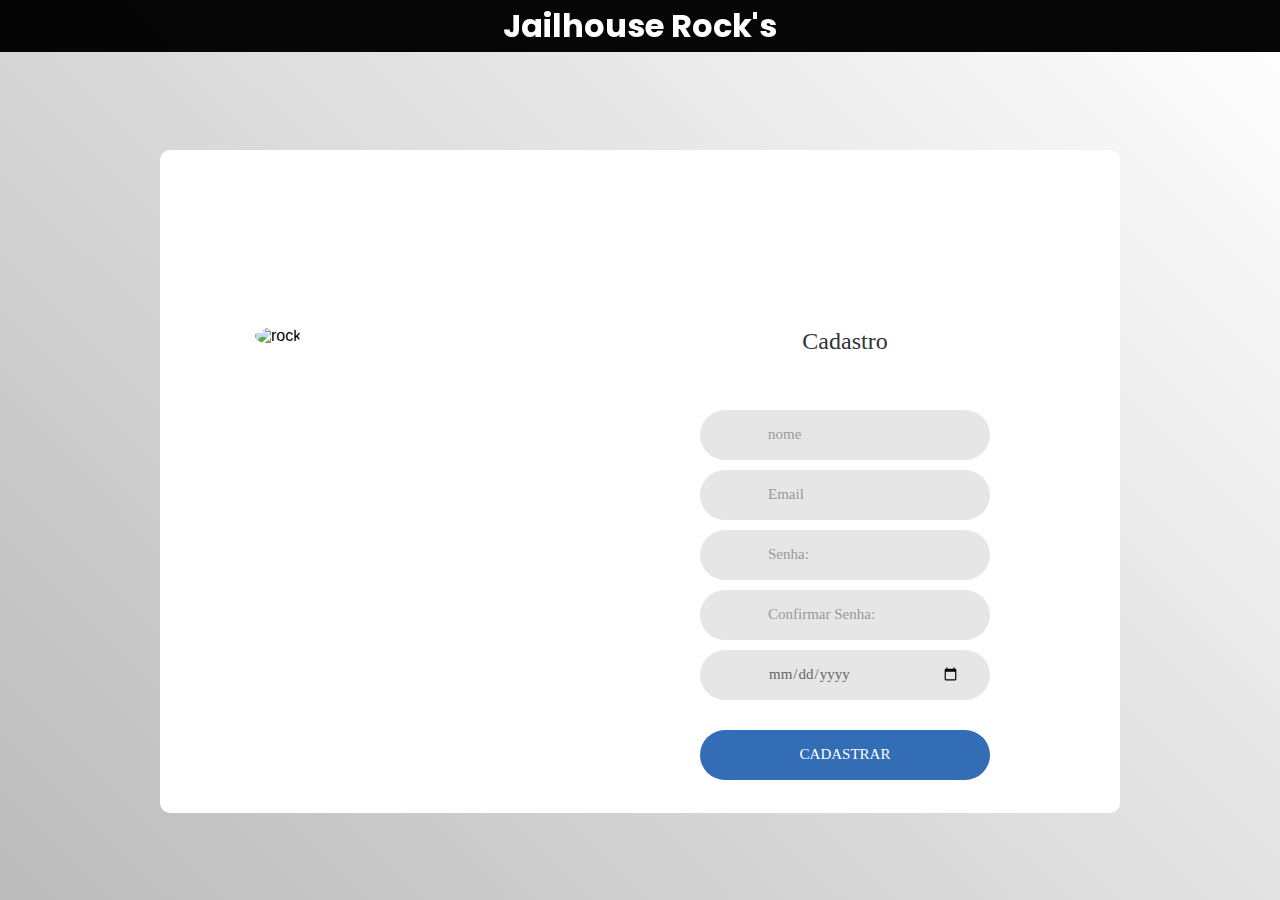
==== view/cadastro.html @ fc9ed280 "Versão base da plataforma" ====
<!DOCTYPE html>
<html>
<head>
	<title>Jailhouse Rock's - Cadastro</title>
	<meta charset="UTF-8">
	<meta name="viewport" content="width=device-width, initial-scale=1">
<!--===============================================================================================-->	
	<link rel="icon" type="image/png" href="../assets/img/icons/guitar.ico"/>
<!--===============================================================================================-->
	<link rel="stylesheet" type="text/css" href="../assets/vendor/bootstrap/css/bootstrap.min.css">
<!--===============================================================================================-->
	<link rel="stylesheet" type="text/css" href="../assets/fonts/font-awesome-4.7.0/css/font-awesome.min.css">
<!--===============================================================================================-->
	<link rel="stylesheet" type="text/css" href="../assets/vendor/animate/animate.css">
<!--===============================================================================================-->	
	<link rel="stylesheet" type="text/css" href="../assets/vendor/css-hamburgers/hamburgers.min.css">
<!--===============================================================================================-->
	<link rel="stylesheet" type="text/css" href="../assets/vendor/select2/select2.min.css">
<!--===============================================================================================-->
	<link rel="stylesheet" type="text/css" href="../assets/css/util.css">
	<link rel="stylesheet" type="text/css" href="../assets/css/login.css">
<!--===============================================================================================-->

</head>
<body>
		<header class="header" class="alt">
				<div class="voltar">
			
						<a href="index.html"><i class="fa fa-arrow-left icon"></i></a>
		
				</div>
				<h1 class="titulo-login">Jailhouse Rock's</h1>
			</header>
	<header id="header" class="alt">
		<a  href="#menu"></a></div>
	</header>
	<div class="limiter">
		<div class="container-login100">
			<div class="wrap-login100">
				<div class="login100-pic js-tilt" data-tilt>
					<img  class="img-diabinho"src="../assets/img/login/diabinho.png" alt="rock">
				</div>

				<form class="login100-form validate-form">
					<span class="login100-form-title">
						Cadastro
					</span>

					<div class="wrap-input100 validate-input" data-validate = "Digite um nome:">
						<input class="input100" type="text" name="name" placeholder="nome">
						<span class="focus-input100"></span>
						<span class="symbol-input100">
                                <i class="fa fa-user" aria-hidden="true"></i>
						</span>
                    </div>

                    <div class="wrap-input100 validate-input" data-validate = "Digite um email: ex@abc.xyz">
                            <input class="input100" type="text" name="email" placeholder="Email">
                            <span class="focus-input100"></span>
                            <span class="symbol-input100">
                                <i class="fa fa-envelope" aria-hidden="true"></i>
                            </span>
                        </div>

					<div class="wrap-input100 validate-input" data-validate = "Digite uma senha:">
						<input class="input100" type="password" name="pass" placeholder="Senha:">
						<span class="focus-input100"></span>
						<span class="symbol-input100">
							<i class="fa fa-lock" aria-hidden="true"></i>
						</span>
                    </div>

                    <div class="wrap-input100 validate-input" data-validate = "Confirme Senha:">
                            <input class="input100" type="password" name="confpass" placeholder="Confirmar Senha:">
                            <span class="focus-input100"></span>
                            <span class="symbol-input100">
                                <i class="fa fa-lock" aria-hidden="true"></i>
                            </span>
                        </div>
                        <div class="wrap-input100 validate-input" data-validate = "Digite uma data:">
                                <input class="input100" type="date"required pattern="[0-9]{4}-[0-9]{2}-[0-9]{2}" name="data" placeholder="Data de Nascimento:">
                                <span class="focus-input100"></span>
                                <span class="symbol-input100">
                                    <i class="fa fa-birthday-cake" aria-hidden="true"></i>
                                </span>
                            </div>
                    
					
					<div class="container-login100-form-btn">
						<button class="login100-form-btn">
							Cadastrar
						</button>
					</div>

	
				</form>
			</div>
		</div>
	</div>
	
	

	
<!--===============================================================================================-->	
	<script src="../assets/vendor/jquery/jquery-3.2.1.min.js"></script>
<!--===============================================================================================-->
	<script src="../assets/vendor/bootstrap/js/popper.js"></script>
	<script src="../assets/vendor/bootstrap/js/bootstrap.min.js"></script>
<!--===============================================================================================-->
	<script src="../assets/vendor/select2/select2.min.js"></script>
<!--===============================================================================================-->
	<script src="../assets/vendor/tilt/tilt.jquery.min.js"></script>
	<script >
		$('.js-tilt').tilt({
			scale: 1.1
		})
	</script>
<!--===============================================================================================-->
	<script src="../assets/js/login.js"></script>

</body>
</html>
---- assets/css/login.css ----
@import url(font-awesome.min.css);
@import url("https://fonts.googleapis.com/css?family=Poppins:300,400,500,600,700");
/*//////////////////////////////////////////////////////////////////
[ FONT ]*/

@font-face {
  font-family: Poppins-Regular;
  src: url('../fonts/poppins/Poppins-Regular.ttf');
}

@font-face {
  font-family: Poppins-Bold;
  src: url('../fonts/poppins/Poppins-Bold.ttf');
}

@font-face {
  font-family: Poppins-Medium;
  src: url('../fonts/poppins/Poppins-Medium.ttf');
}

@font-face {
  font-family: Montserrat-Bold;
  src: url('../fonts/montserrat/Montserrat-Bold.ttf');
}

/*//////////////////////////////////////////////////////////////////
[ RESTYLE TAG ]*/

* {
  margin: 0px;
  padding: 0px;
  box-sizing: border-box;
}

body, html {
  height: 100%;
  font-family: Poppins-Regular, sans-serif;
}

/*---------------------------------------------*/

a {
  font-family: Poppins-Regular;
  font-size: 14px;
  line-height: 1.7;
  color: #666666;
  margin: 0px;
  transition: all 0.4s;
  -webkit-transition: all 0.4s;
  -o-transition: all 0.4s;
  -moz-transition: all 0.4s;
}

a:focus {
  outline: none !important;
}

a:hover {
  text-decoration: none;
  color: #326db5;
}

/*---------------------------------------------*/

h1, h2, h3, h4, h5, h6 {
  margin: 0px;
}

p {
  font-family: Poppins-Regular;
  font-size: 14px;
  line-height: 1.7;
  color: #666666;
  margin: 0px;
}

ul, li {
  margin: 0px;
  list-style-type: none;
}

/*---------------------------------------------*/

input {
  outline: none;
  border: none;
}

textarea {
  outline: none;
  border: none;
}

textarea:focus, input:focus {
  border-color: transparent !important;
}

input:focus::-webkit-input-placeholder {
  color: transparent;
}

input:focus:-moz-placeholder {
  color: transparent;
}

input:focus::-moz-placeholder {
  color: transparent;
}

input:focus:-ms-input-placeholder {
  color: transparent;
}

textarea:focus::-webkit-input-placeholder {
  color: transparent;
}

textarea:focus:-moz-placeholder {
  color: transparent;
}

textarea:focus::-moz-placeholder {
  color: transparent;
}

textarea:focus:-ms-input-placeholder {
  color: transparent;
}

input::-webkit-input-placeholder {
  color: #999999;
}

input:-moz-placeholder {
  color: #999999;
}

input::-moz-placeholder {
  color: #999999;
}

input:-ms-input-placeholder {
  color: #999999;
}

textarea::-webkit-input-placeholder {
  color: #999999;
}

textarea:-moz-placeholder {
  color: #999999;
}

textarea::-moz-placeholder {
  color: #999999;
}

textarea:-ms-input-placeholder {
  color: #999999;
}

/*---------------------------------------------*/

button {
  outline: none !important;
  border: none;
  background: transparent;
}

button:hover {
  cursor: pointer;
}

iframe {
  border: none !important;
}

/*//////////////////////////////////////////////////////////////////
[ Utility ]*/

.txt1 {
  font-family: Poppins-Regular;
  font-size: 13px;
  line-height: 1.5;
  color: #999999;
}

.txt2 {
  font-family: Poppins-Regular;
  font-size: 13px;
  line-height: 1.5;
  color: #666666;
}

/*//////////////////////////////////////////////////////////////////
[ login ]*/

.limiter {
  width: 100%;
  margin: 0 auto;
}

.container-login100 {
  width: 100%;
  min-height: 100vh;
  display: -webkit-box;
  display: -webkit-flex;
  display: -moz-box;
  display: -ms-flexbox;
  display: flex;
  flex-wrap: wrap;
  justify-content: center;
  align-items: center;
  padding: 15px;
  background: rgba(255, 255, 255, 0.5);
  background: -webkit-linear-gradient(-135deg, rgba(255, 255, 255, 0.5), #bbb);
  background: -o-linear-gradient(-135deg, rgba(255, 255, 255, 0.5), #bbb);
  background: -moz-linear-gradient(-135deg, rgba(255, 255, 255, 0.5), #bbb);
  background: linear-gradient(-135deg, rgba(255, 255, 255, 0.5), #bbb);
}

.wrap-login100 {
  width: 960px;
  background: #fff;
  border-radius: 10px;
  overflow: hidden;
  margin-top: 5%;
  display: -webkit-box;
  display: -webkit-flex;
  display: -moz-box;
  display: -ms-flexbox;
  display: flex;
  flex-wrap: wrap;
  justify-content: space-between;
  padding: 177px 130px 33px 95px;
}

/*------------------------------------------------------------------
[  ]*/

.login100-pic {
  width: 316px;
}

.login100-pic img {
  max-width: 100%;
}

/*------------------------------------------------------------------
[  ]*/

.login100-form {
  width: 290px;
}

.login100-form-title {
  font-family: Poppins-Bold;
  font-size: 24px;
  color: #333333;
  line-height: 1.2;
  text-align: center;
  width: 100%;
  display: block;
  padding-bottom: 54px;
}

/*---------------------------------------------*/

.wrap-input100 {
  position: relative;
  width: 100%;
  z-index: 1;
  margin-bottom: 10px;
}

.input100 {
  font-family: Poppins-Medium;
  font-size: 15px;
  line-height: 1.5;
  color: #666666;
  display: block;
  width: 100%;
  background: #e6e6e6;
  height: 50px;
  border-radius: 25px;
  padding: 0 30px 0 68px;
}

/*------------------------------------------------------------------
[ Focus ]*/

.focus-input100 {
  display: block;
  position: absolute;
  border-radius: 25px;
  bottom: 0;
  left: 0;
  z-index: -1;
  width: 100%;
  height: 100%;
  box-shadow: 0px 0px 0px 0px;
  color: #326db5;
}

.input100:focus+.focus-input100 {
  -webkit-animation: anim-shadow 0.5s ease-in-out forwards;
  animation: anim-shadow 0.5s ease-in-out forwards;
}

@-webkit-keyframes anim-shadow {
  to {
    box-shadow: 0px 0px 70px 25px;
    opacity: 0;
  }
}

@keyframes anim-shadow {
  to {
    box-shadow: 0px 0px 70px 25px;
    opacity: 0;
  }
}

.symbol-input100 {
  font-size: 15px;
  display: -webkit-box;
  display: -webkit-flex;
  display: -moz-box;
  display: -ms-flexbox;
  display: flex;
  align-items: center;
  position: absolute;
  border-radius: 25px;
  bottom: 0;
  left: 0;
  width: 100%;
  height: 100%;
  padding-left: 35px;
  pointer-events: none;
  color: #666666;
  -webkit-transition: all 0.4s;
  -o-transition: all 0.4s;
  -moz-transition: all 0.4s;
  transition: all 0.4s;
}

.input100:focus+.focus-input100+.symbol-input100 {
  color: #326db5;
  padding-left: 28px;
}

/*------------------------------------------------------------------
[ Button ]*/

.container-login100-form-btn {
  width: 100%;
  display: -webkit-box;
  display: -webkit-flex;
  display: -moz-box;
  display: -ms-flexbox;
  display: flex;
  flex-wrap: wrap;
  justify-content: center;
  padding-top: 20px;
}

.login100-form-btn {
  font-family: Montserrat-Bold;
  font-size: 15px;
  line-height: 1.5;
  color: #fff;
  text-transform: uppercase;
  width: 100%;
  height: 50px;
  border-radius: 25px;
  background: #326db5;
  display: -webkit-box;
  display: -webkit-flex;
  display: -moz-box;
  display: -ms-flexbox;
  display: flex;
  justify-content: center;
  align-items: center;
  padding: 0 25px;
  -webkit-transition: all 0.4s;
  -o-transition: all 0.4s;
  -moz-transition: all 0.4s;
  transition: all 0.4s;
}

.login100-form-btn:hover {
  background: #333333;
}

/*------------------------------------------------------------------
[ Responsive ]*/

@media (max-width: 992px) {
  .wrap-login100 {
    padding: 177px 90px 33px 85px;
  }
  .login100-pic {
    width: 35%;
  }
  .login100-form {
    width: 50%;
  }
}

@media (max-width: 768px) {
  .wrap-login100 {
    padding: 100px 80px 33px 80px;
  }
  .login100-pic {
    display: none;
  }
  .login100-form {
    width: 100%;
  }
}

@media (max-width: 576px) {
  .wrap-login100 {
    padding: 100px 15px 33px 15px;
  }
}

/*------------------------------------------------------------------
[ Alert validate ]*/

.validate-input {
  position: relative;
}

.alert-validate::before {
  content: attr(data-validate);
  position: absolute;
  max-width: 70%;
  background-color: white;
  border: 1px solid #c80000;
  border-radius: 13px;
  padding: 4px 25px 4px 10px;
  top: 50%;
  -webkit-transform: translateY(-50%);
  -moz-transform: translateY(-50%);
  -ms-transform: translateY(-50%);
  -o-transform: translateY(-50%);
  transform: translateY(-50%);
  right: 8px;
  pointer-events: none;
  font-family: Poppins-Medium;
  color: #c80000;
  font-size: 13px;
  line-height: 1.4;
  text-align: left;
  visibility: hidden;
  opacity: 0;
  -webkit-transition: opacity 0.4s;
  -o-transition: opacity 0.4s;
  -moz-transition: opacity 0.4s;
  transition: opacity 0.4s;
}

.alert-validate::after {
  content: "\f06a";
  font-family: FontAwesome;
  display: block;
  position: absolute;
  color: #c80000;
  font-size: 15px;
  top: 50%;
  -webkit-transform: translateY(-50%);
  -moz-transform: translateY(-50%);
  -ms-transform: translateY(-50%);
  -o-transform: translateY(-50%);
  transform: translateY(-50%);
  right: 13px;
}

.alert-validate:hover:before {
  visibility: visible;
  opacity: 1;
}

@media (max-width: 992px) {
  .alert-validate::before {
    visibility: visible;
    opacity: 1;
  }
}

.img-diabinho {
  border-radius: 50%;
  width: 20em;
  height: 20em;
}

/* Header */

body.subpage {
  padding-top: 3.25em;
}

@-moz-keyframes reveal-header {
  0% {
    top: -4em;
    opacity: 0;
  }
  100% {
    top: 0;
    opacity: 1;
  }
}

@-webkit-keyframes reveal-header {
  0% {
    top: -4em;
    opacity: 0;
  }
  100% {
    top: 0;
    opacity: 1;
  }
}

@-ms-keyframes reveal-header {
  0% {
    top: -4em;
    opacity: 0;
  }
  100% {
    top: 0;
    opacity: 1;
  }
}

@keyframes reveal-header {
  0% {
    top: -4em;
    opacity: 0;
  }
  100% {
    top: 0;
    opacity: 1;
  }
}
/*Parte que mexi abaixo*/

.header {
  background: rgba(0, 0, 0, 0.975);
  color: #a6a6a6;
  cursor: default;
  height: 3.25em;
  left: 0;
  line-height: 3.25em;
  position: fixed;
  text-align: right;
  top: 0;
  width: 100%;
  z-index: 10001;
}

.voltar {
  float: left;
}
.header a:hover {
	color: #FFF;
}
.titulo-login {
  text-align: center;
  color: white;
  font-family: "Poppins", sans-serif;
}

.icon {
  font-size: 180%;
  color:  #bbb;
  text-decoration: none;
  width: 40px;
}

#inputImage {
  border-radius: 50%;
}
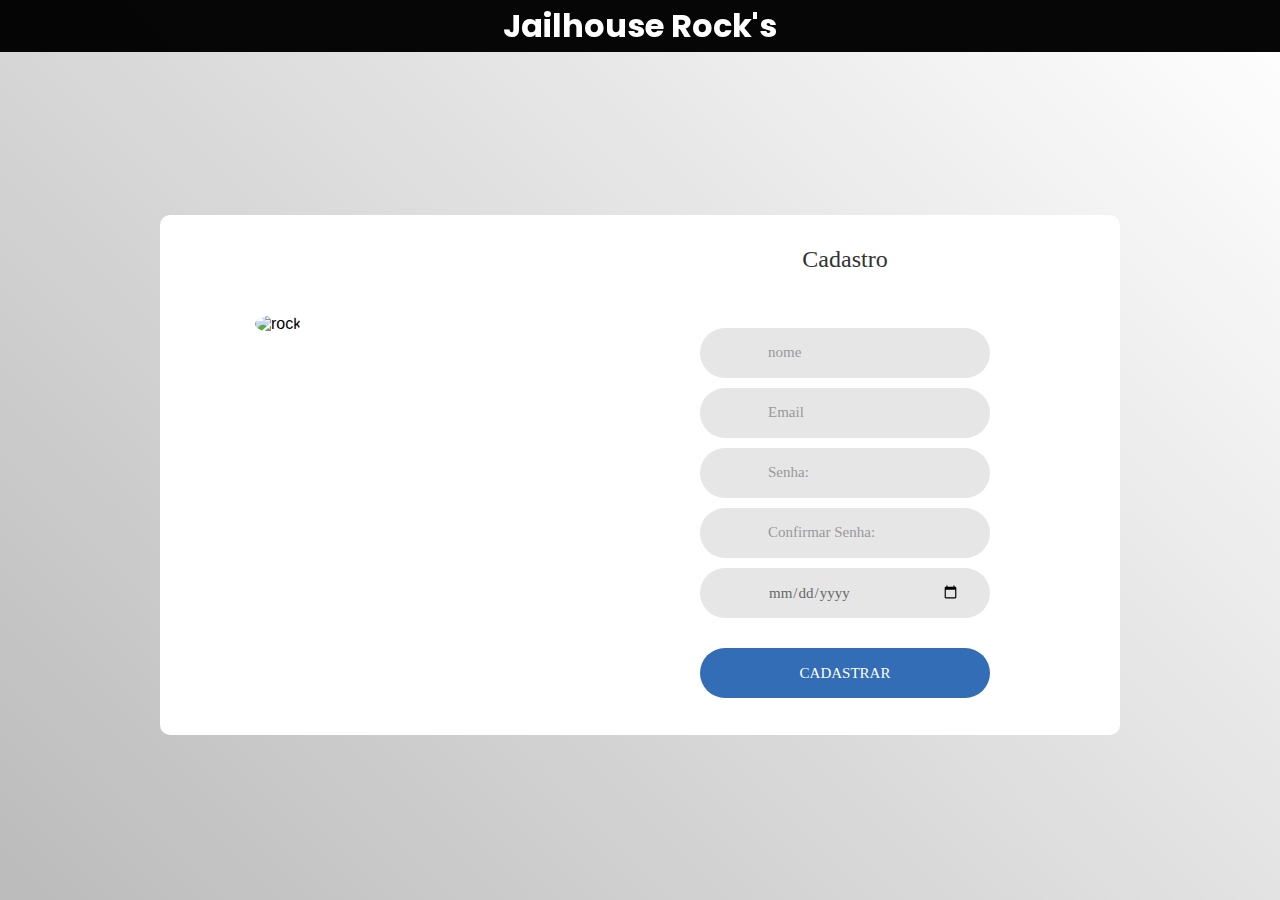
==== commit 6f12ad34: "Alterando os formularios e pequenos detalhes na pagina inicial" ====
--- a/view/cadastro.html
+++ b/view/cadastro.html
@@ -41,7 +41,7 @@
 					<img  class="img-diabinho"src="../assets/img/login/diabinho.png" alt="rock">
 				</div>
 
-				<form class="login100-form validate-form">
+				<form class="login100-form cadastro100-form validate-form">
 					<span class="login100-form-title">
 						Cadastro
 					</span>
@@ -78,7 +78,7 @@
                             </span>
                         </div>
                         <div class="wrap-input100 validate-input" data-validate = "Digite uma data:">
-                                <input class="input100" type="date"required pattern="[0-9]{4}-[0-9]{2}-[0-9]{2}" name="data" placeholder="Data de Nascimento:">
+                                <input class="input100 dt" type="date"required pattern="[0-9]{4}-[0-9]{2}-[0-9]{2}" name="data" placeholder="Data de Nascimento:">
                                 <span class="focus-input100"></span>
                                 <span class="symbol-input100">
                                     <i class="fa fa-birthday-cake" aria-hidden="true"></i>
--- a/assets/css/login.css
+++ b/assets/css/login.css
@@ -2,7 +2,7 @@
 @import url("https://fonts.googleapis.com/css?family=Poppins:300,400,500,600,700");
 /*//////////////////////////////////////////////////////////////////
 [ FONT ]*/
-
+@import "compass/css3";
 @font-face {
   font-family: Poppins-Regular;
   src: url('../fonts/poppins/Poppins-Regular.ttf');
@@ -192,6 +192,13 @@
   color: #666666;
 }
 
+.txt3 {
+  font-family: Poppins-Regular;
+  font-size: 16px;
+  line-height: 1.5;
+  font-weight: 900;
+  color: #666666;
+}
 /*//////////////////////////////////////////////////////////////////
 [ login ]*/
 
@@ -221,10 +228,11 @@
 
 .wrap-login100 {
   width: 960px;
+  height: 520px;
   background: #fff;
   border-radius: 10px;
   overflow: hidden;
-  margin-top: 5%;
+  margin-top: 4%;
   display: -webkit-box;
   display: -webkit-flex;
   display: -moz-box;
@@ -232,7 +240,7 @@
   display: flex;
   flex-wrap: wrap;
   justify-content: space-between;
-  padding: 177px 130px 33px 95px;
+  padding: 100px 130px 33px 95px;
 }
 
 /*------------------------------------------------------------------
@@ -252,7 +260,9 @@
 .login100-form {
   width: 290px;
 }
-
+.cadastro100-form{
+  margin-top: -70px;
+}
 .login100-form-title {
   font-family: Poppins-Bold;
   font-size: 24px;
@@ -285,6 +295,17 @@
   border-radius: 25px;
   padding: 0 30px 0 68px;
 }
+
+input[type=date]::-webkit-inner-spin-button {
+    padding-left: 10px;
+    height: 50px;
+  }
+
+input[type=date]::-webkit-calendar-picker-indicator {
+  padding-left: 5px;
+  margin-left: 10px;
+}  
+
 
 /*------------------------------------------------------------------
 [ Focus ]*/
